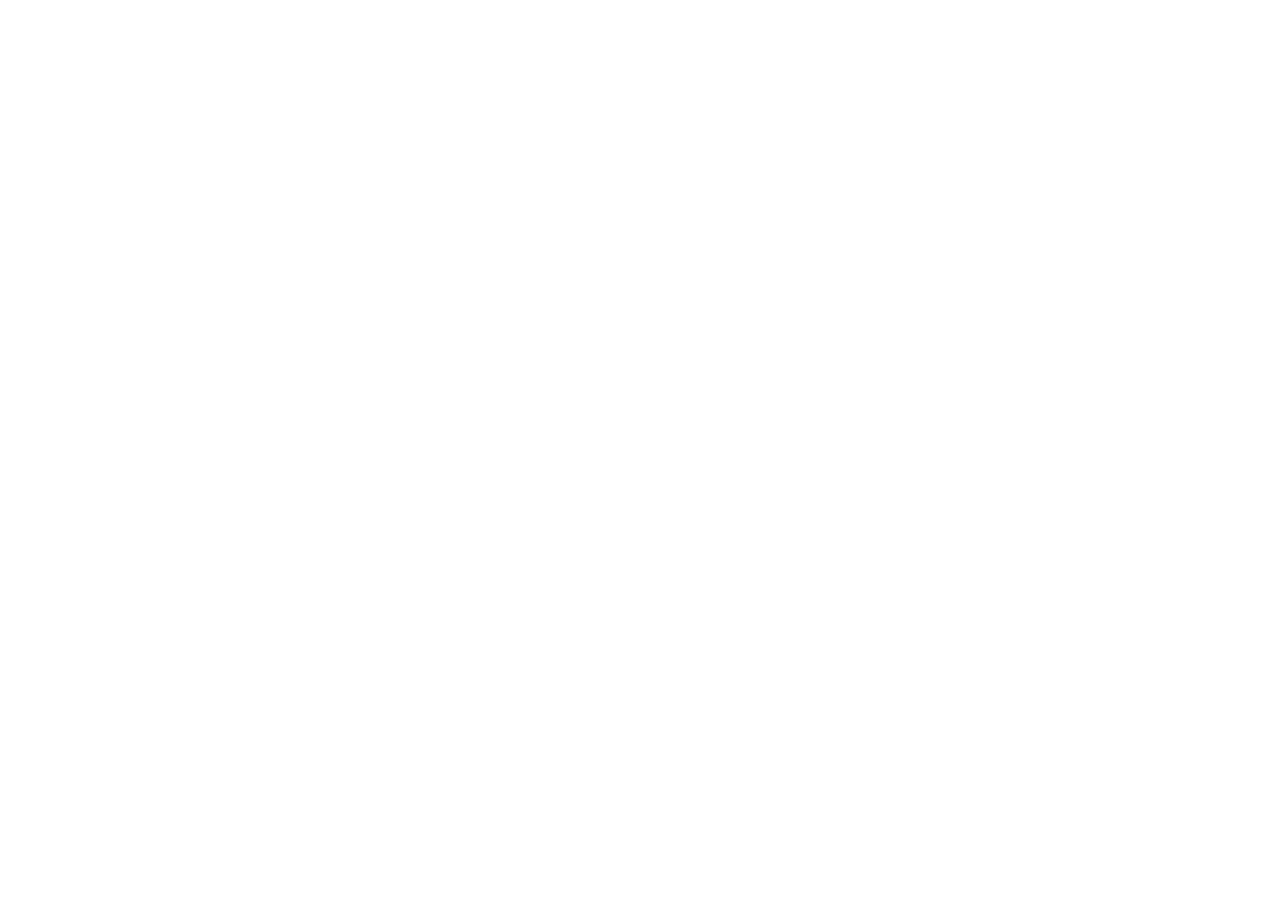
==== index.html @ 26149724 "2nd try" ====
<!DOCTYPE html>
<html>
	<head>
		<meta charset="utf-8">
		<style>
			body {
				background-color: #ffffff;
				margin: 0;
				overflow: hidden;
			}
		</style>
	</head>
	<body>

		<script src="http://threejsplaygnd.brangerbriz.net/js/three.min.js"></script>
		<script src="http://threejsplaygnd.brangerbriz.net/js/Detector.js"></script>
		<script>

			if ( ! Detector.webgl ) Detector.addGetWebGLMessage();

			var camera, scene, renderer;
			var geometry, material, mesh;

			function setup() {

				var W = window.innerWidth, H = window.innerHeight;
				renderer = new THREE.WebGLRenderer();
				renderer.setSize( W, H );
				document.body.appendChild( renderer.domElement );

				camera = new THREE.PerspectiveCamera( 50, W/H, 1, 10000 );
				camera.position.z = 500;

				scene = new THREE.Scene();

				geometry = new THREE.IcosahedronGeometry(150, 1);
				material = new THREE.MeshNormalMaterial({shading: THREE.FlatShading, side: THREE.DoubleSide});
				mesh = new THREE.Mesh(geometry, material);
				mesh.scale.x = mesh.scale.y = mesh.scale.z = 1.11;
				mesh.rotation.x = 2.74;
				mesh.rotation.y = 2.12;
				mesh.rotation.z = 2.82;
				scene.add(mesh);



			}

			function draw() {

				requestAnimationFrame( draw );

				// experiment with code from the snippets menu here

				renderer.render( scene, camera );

			}

			setup();
			draw();

		</script>

	</body>
</html>
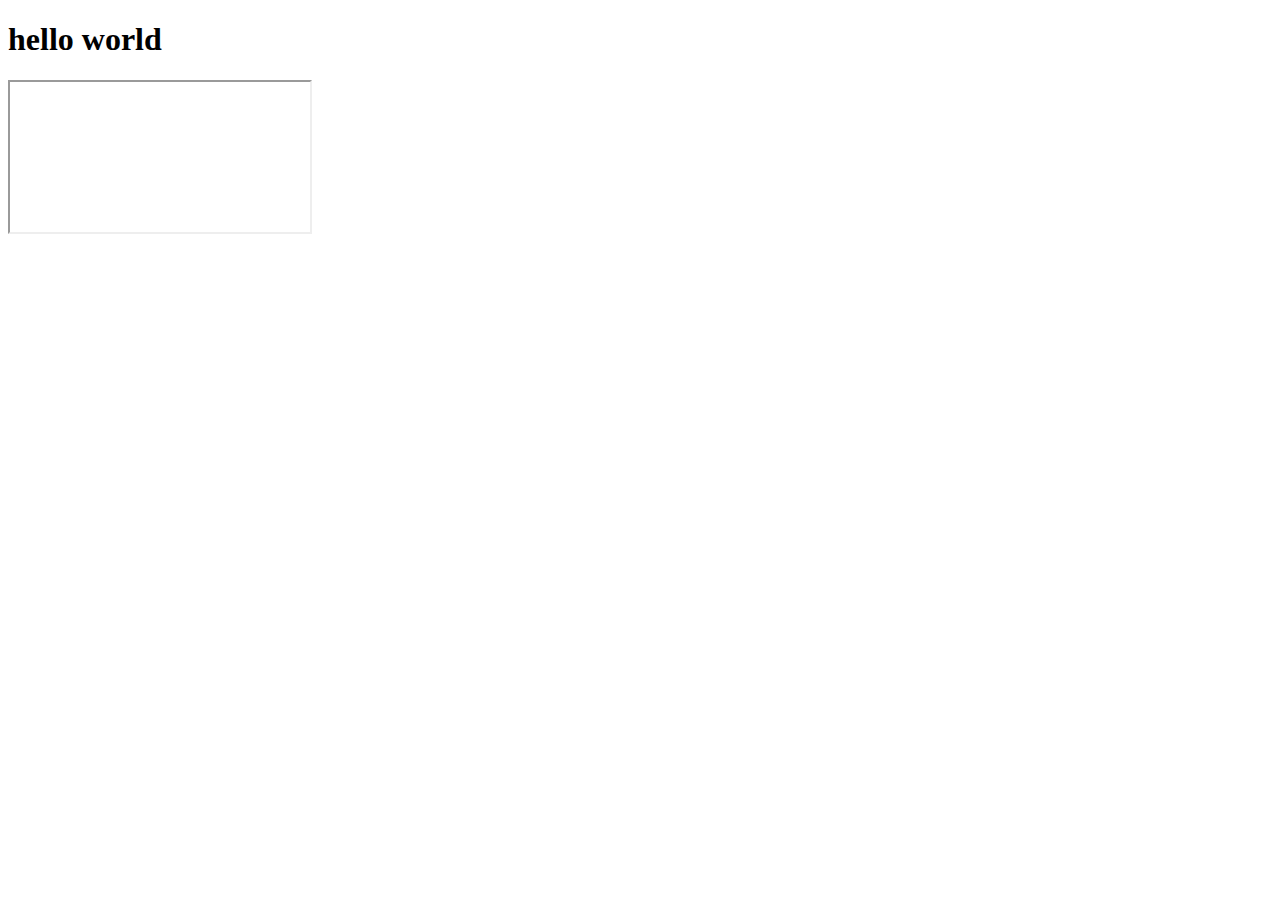
==== commit 17f45b5d: "add index" ====
--- a/index.html
+++ b/index.html
@@ -1,65 +1,15 @@
 <!DOCTYPE html>
 <html>
-	<head>
-		<meta charset="utf-8">
-		<style>
-			body {
-				background-color: #ffffff;
-				margin: 0;
-				overflow: hidden;
-			}
-		</style>
-	</head>
-	<body>
+	<title>Wen's Sketch</title>
+  <style>
+    h1{color:blue:}
+    p{color:red;}
 
-		<script src="http://threejsplaygnd.brangerbriz.net/js/three.min.js"></script>
-		<script src="http://threejsplaygnd.brangerbriz.net/js/Detector.js"></script>
-		<script>
+    </style>
 
-			if ( ! Detector.webgl ) Detector.addGetWebGLMessage();
+    <body>
+    <h1>hello world</h1>
 
-			var camera, scene, renderer;
-			var geometry, material, mesh;
-
-			function setup() {
-
-				var W = window.innerWidth, H = window.innerHeight;
-				renderer = new THREE.WebGLRenderer();
-				renderer.setSize( W, H );
-				document.body.appendChild( renderer.domElement );
-
-				camera = new THREE.PerspectiveCamera( 50, W/H, 1, 10000 );
-				camera.position.z = 500;
-
-				scene = new THREE.Scene();
-
-				geometry = new THREE.IcosahedronGeometry(150, 1);
-				material = new THREE.MeshNormalMaterial({shading: THREE.FlatShading, side: THREE.DoubleSide});
-				mesh = new THREE.Mesh(geometry, material);
-				mesh.scale.x = mesh.scale.y = mesh.scale.z = 1.11;
-				mesh.rotation.x = 2.74;
-				mesh.rotation.y = 2.12;
-				mesh.rotation.z = 2.82;
-				scene.add(mesh);
-
-
-
-			}
-
-			function draw() {
-
-				requestAnimationFrame( draw );
-
-				// experiment with code from the snippets menu here
-
-				renderer.render( scene, camera );
-
-			}
-
-			setup();
-			draw();
-
-		</script>
-
-	</body>
-</html>
+<iframe src="sketch.html"></iframe>
+    </body>
+  </html>
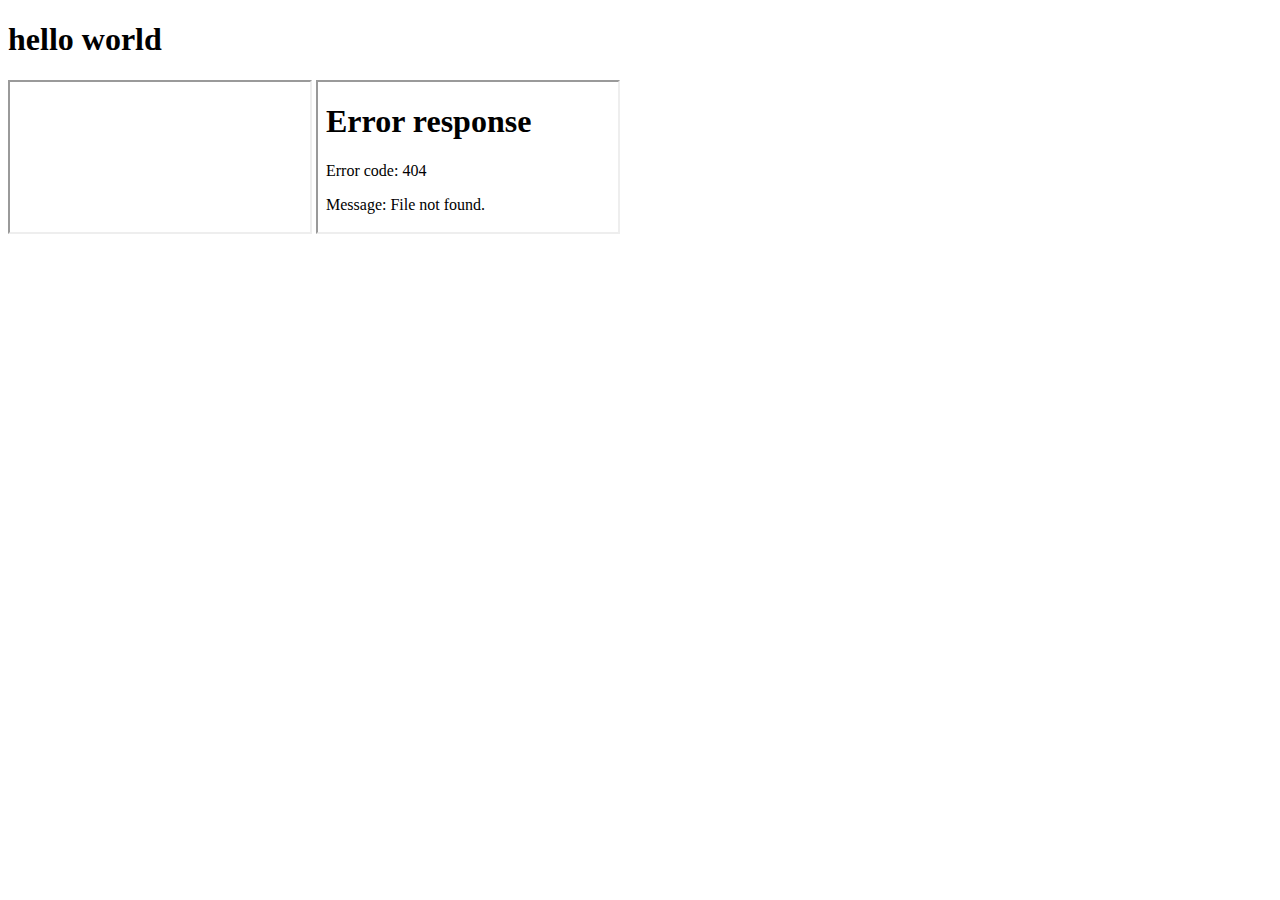
==== commit 7a3e3e81: "add sketch book" ====
--- a/index.html
+++ b/index.html
@@ -11,5 +11,8 @@
     <h1>hello world</h1>
 
 <iframe src="sketch.html"></iframe>
+
+
+<iframe src="sketchbook.html"></iframe>
     </body>
   </html>
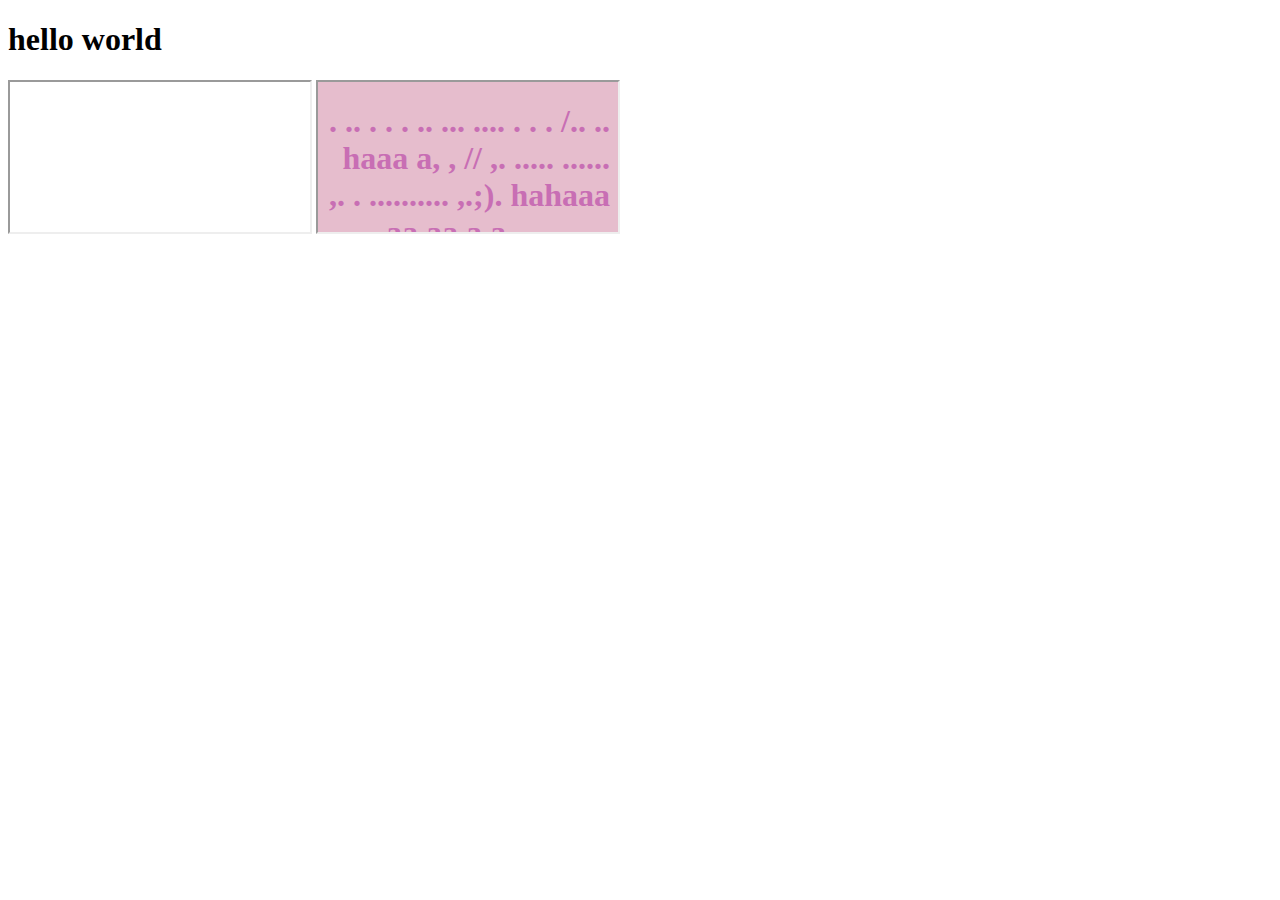
==== commit 1756f1fc: "sketchbook" ====
(no text change in the page or its own stylesheets)
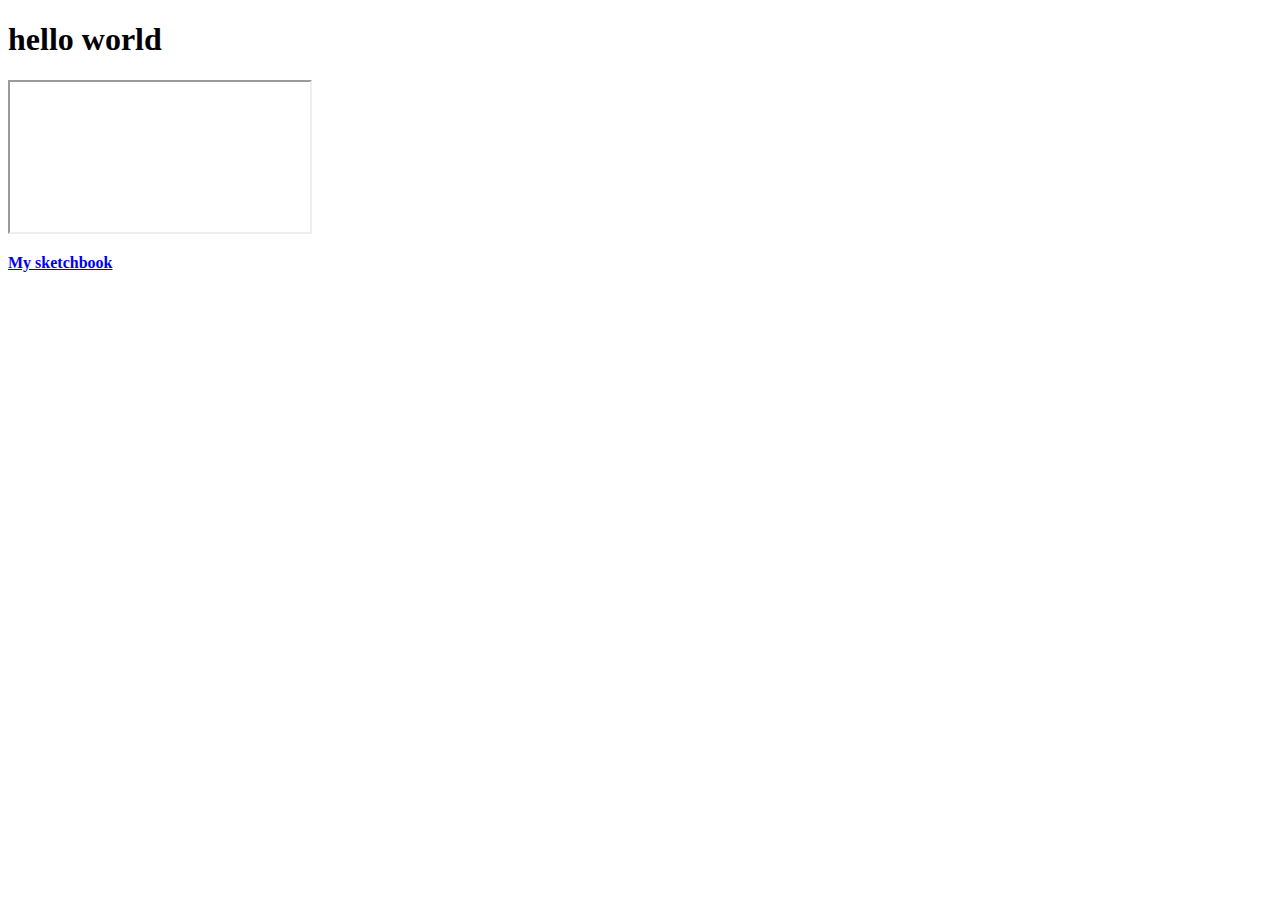
==== commit f4eba248: "mysketchbook" ====
--- a/index.html
+++ b/index.html
@@ -13,6 +13,9 @@
 <iframe src="sketch.html"></iframe>
 
 
-<iframe src="sketchbook.html"></iframe>
+<p>
+ <strong><a href="sketchbook.html" >My sketchbook</a> </strong> <br>
+
+</p>
     </body>
   </html>
